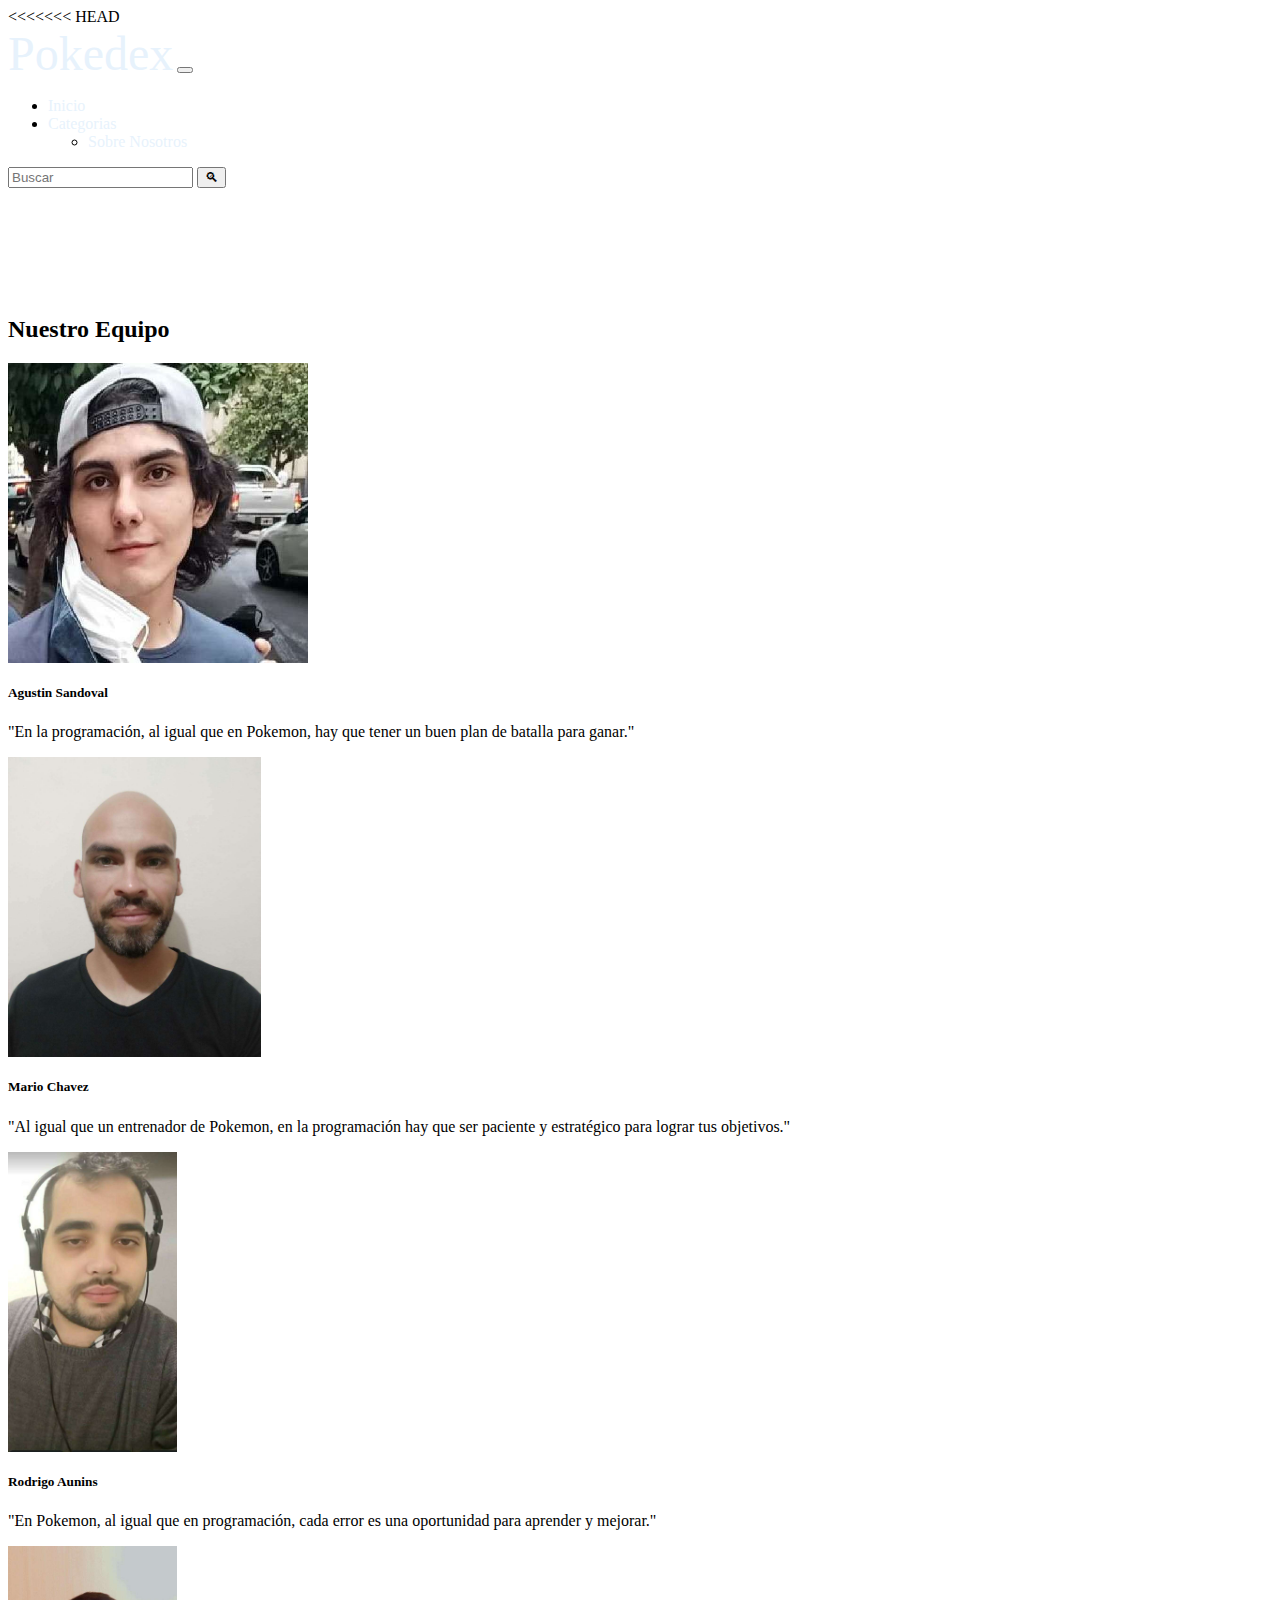
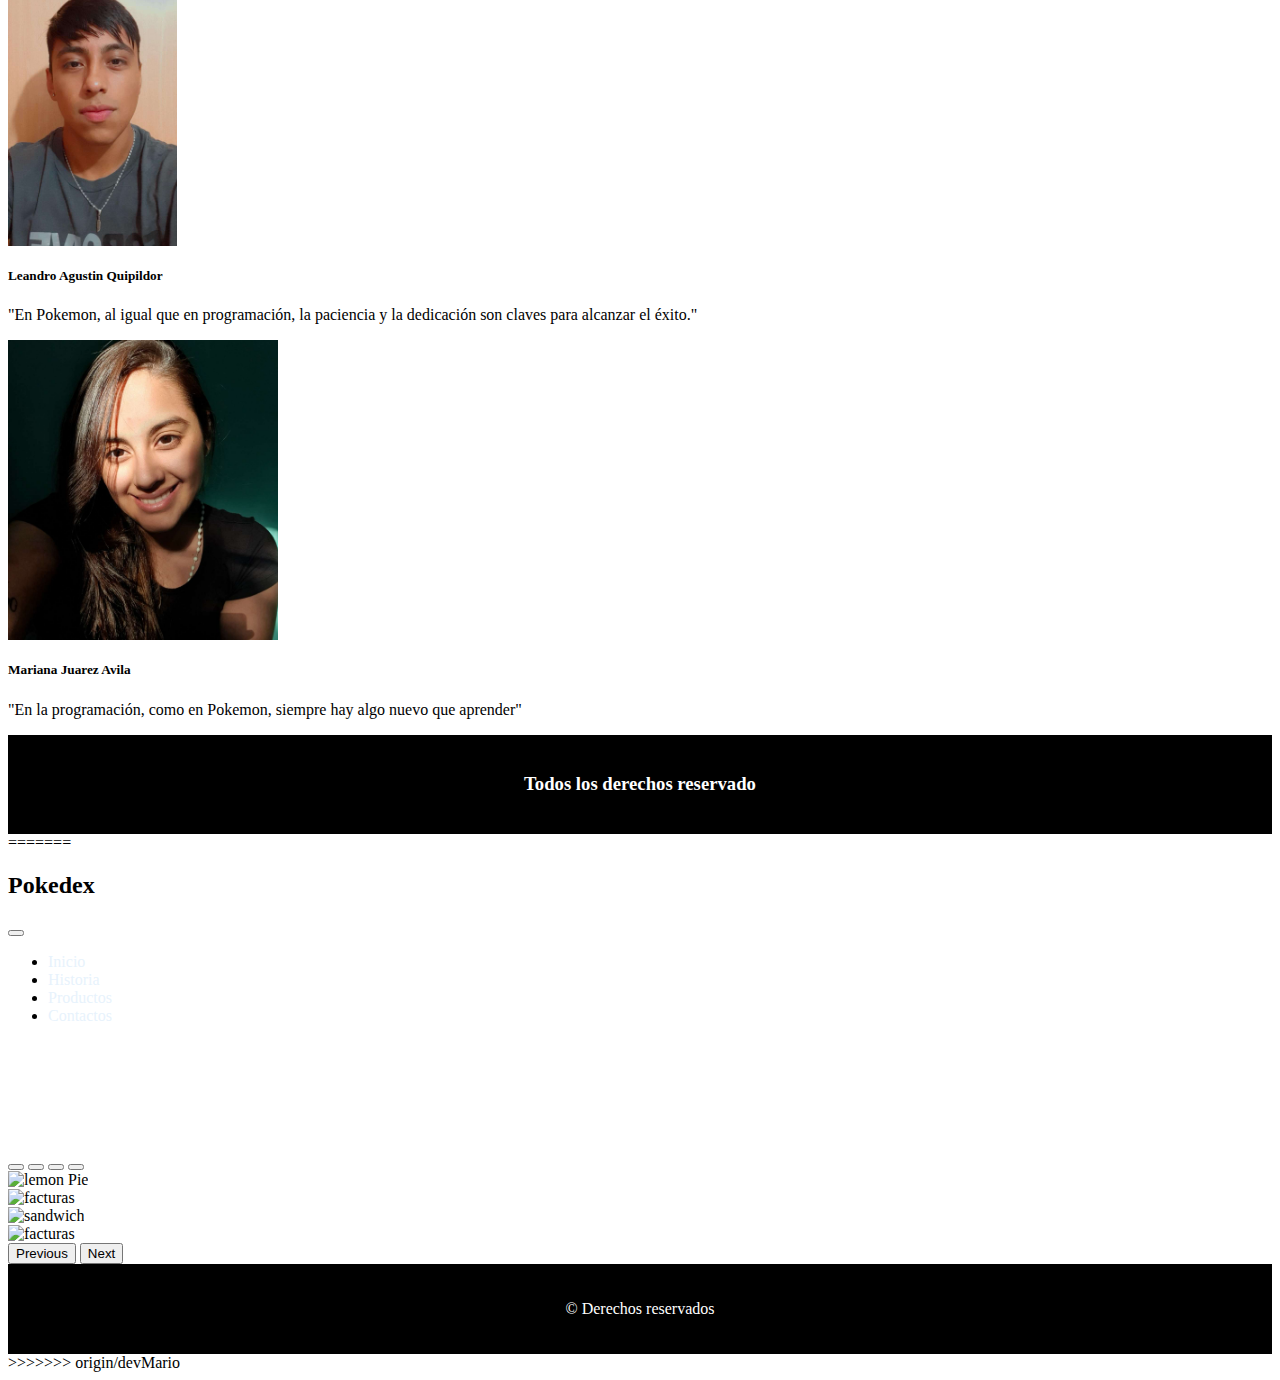
==== pages/about.html @ 990c7e1a "pagina sobre nosotros" ====
<!DOCTYPE html>
<html lang="es">
<<<<<<< HEAD
<head>
    <!-- metadatos -->
    <meta charset="UTF-8">
    <meta http-equiv="X-UA-Compatible" content="IE=edge">
    <meta name="viewport" content="width=device-width, initial-scale=1.0">
    <meta name="description" content="Pokedex">
    <meta name="keywords" content="Pokemon, Informacion, 2023, Nintendo, Pokedex">
    <meta name="author" content="Agustin Sandoval">
    <link rel="stylesheet" href="https://cdn.jsdelivr.net/npm/bootstrap-icons@1.10.2/font/bootstrap-icons.css">
    <link href="https://cdn.jsdelivr.net/npm/bootstrap@5.2.3/dist/css/bootstrap.min.css" rel="stylesheet" integrity="sha384-rbsA2VBKQhggwzxH7pPCaAqO46MgnOM80zW1RWuH61DGLwZJEdK2Kadq2F9CUG65" crossorigin="anonymous">
    <link rel="stylesheet" href="../css/style.css">
    <title>Pokedex</title>
</head>
    <body>
        <header>
            <nav class="navbar navbar-expand-lg navbar-dark bg-danger fixed-top">
                <div class="container-fluid">
                  <a class="navbar-brand" href="#">Pokedex</a>
                  <button class="navbar-toggler" type="button" data-bs-toggle="collapse" data-bs-target="#navbarScroll" aria-controls="navbarScroll" aria-expanded="false" aria-label="Toggle navigation">
                    <span class="navbar-toggler-icon"></span>
                  </button>
                  <div class="collapse navbar-collapse" id="navbarScroll">
                    <ul class="navbar-nav me-auto my-2 my-lg-0 navbar-nav-scroll" style="--bs-scroll-height: 100px;">
                      <li class="nav-item">
                        <a class="nav-link active" aria-current="page" href="index.html">Inicio</a>
                      </li>
                      <li class="nav-item dropdown">
                        <a class="nav-link dropdown-toggle" href="#" id="navbarScrollingDropdown" role="button" data-bs-toggle="dropdown" aria-expanded="false">
                          Categorias
                        </a>
                        <ul class="dropdown-menu" aria-labelledby="navbarScrollingDropdown">
                          <li><a class="dropdown-item" href="pages/quienes-somos.html">Sobre Nosotros</a></li>
                        </ul>
                      </li>
                    </ul>
                    <form class="d-flex" role="search">
                      <input class="form-control me-2" type="search" placeholder="Buscar" aria-label="Buscar">
                      <button class="btn btn-outline-warning" type="submit">🔍︎</button>
                    </form>
                  </div>
                </div>
              </nav>
        </header>

        <main>
            <section class="team-section py-5">
              <div class="container">
                <div class="row">
                  <div class="col-md-12">
                    <h2 class="section-title text-center mb-5">Nuestro Equipo</h2>
                  </div>
                </div>
                <class class="row">
                  <div class="col-lg-4 col-md-6 col-sm-12">
                    <div class="card text-center">
                      <img src="../img/agustin.jpg" class="card-img-top mx-auto align-content-center img-fluid w-100" alt="Miembro del Equipo 1">
                      <div class="card-body">
                        <h5 class="card-title">Agustin Sandoval</h5>
                        <p class="card-text">"En la programación, al igual que en Pokemon, hay que tener un buen plan de batalla para ganar."</p>
                      </div>
                    </div>
                  </div>
                  <div class="col-lg-4 col-md-6 col-sm-12">
                    <div class="card text-center">
                      <img src="../img/mario.jpg" class="card-img-top mx-auto align-content-center img-fluid w-100" alt="Miembro del Equipo 2">
                      <div class="card-body">
                        <h5 class="card-title">Mario Chavez</h5>
                        <p class="card-text">"Al igual que un entrenador de Pokemon, en la programación hay que ser paciente y estratégico para lograr tus objetivos."</p>
                      </div>
                    </div>
                  </div>
                  <div class="col-lg-4 col-md-6 col-sm-12">
                    <div class="card text-center">
                      <img src="../img/rodri.jpg" class="card-img-top mx-auto align-content-center-img-top img-fluid w-100" alt="Miembro del Equipo 3">
                      <div class="card-body">
                        <h5 class="card-title">Rodrigo Aunins</h5>
                        <p class="card-text">"En Pokemon, al igual que en programación, cada error es una oportunidad para aprender y mejorar."</p>
                      </div>
                    </div>
                  </div>
                  <div class="col-lg-4 col-md-6 col-sm-12">
                    <div class="card text-center">
                      <img src="../img/leo.jpg" class="card-img-top mx-auto align-content-center img-fluid w-100" alt="Miembro del Equipo 4">
                      <div class="card-body">
                        <h5 class="card-title">Leandro Agustin Quipildor</h5>
                        <p class="card-text">"En Pokemon, al igual que en programación, la paciencia y la dedicación son claves para alcanzar el éxito."</p>
                      </div>
                    </div>
                  </div>
                  <div class="col-lg-4 col-md-6 col-sm-12">
                    <div class="card text-center">
                      <img src="../img/mari.jpg" class="card-img-top mx-auto align-content-center img-fluid w-100" alt="Miembro del Equipo 5">
                      <div class="card-body">
                        <h5 class="card-title">Mariana Juarez Avila</h5>
                        <p class="card-text"> "En la programación, como en Pokemon, siempre hay algo nuevo que aprender" </p>
</div>
                    </div>
                    </div>
                    </class>
</main>
                              

        <!-- Footer -->
        <footer class="text-secondary mt-2">
            <section class="h-50">
            <h3>Todos los derechos reservado</h3>
            </section>
        </footer>

        <script src="https://cdn.jsdelivr.net/npm/bootstrap@5.3.0-alpha1/dist/js/bootstrap.bundle.min.js"
        integrity="sha384-w76AqPfDkMBDXo30jS1Sgez6pr3x5MlQ1ZAGC+nuZB+EYdgRZgiwxhTBTkF7CXvN"
        crossorigin="anonymous"></script>
    </body>
</html>
=======
 
    <body>
        <header>
            <nav class="navbar navbar-expand-lg bg-danger text-bg-primary">
                <div class="container">
                    <h2>Pokedex</h2>
                    <button
                        class="navbar-toggler"
                        type="button"
                        data-bs-toggle="collapse"
                        data-bs-target="#navbarSupportedContent"
                        aria-controls="navbarSupportedContent"
                        aria-expanded="false"
                        aria-label="Toggle navigation"
                    >
                        <span class="navbar-toggler-icon"></span>
                    </button>
                    <div class="collapse navbar-collapse" id="navbarSupportedContent">
                        <ul class="navbar-nav ms-auto mb-2 mb-lg-0">
                            <li class="nav-item">
                                <a
                                    class="nav-link active"
                                    aria-current="page"
                                    href="index.html"
                                    >Inicio</a
                                >
                            </li>
                            <li class="nav-item">
                                <a class="nav-link" href="./pages/historia.html"
                                    >Historia</a
                                >
                            </li>
                            <li class="nav-item">
                                <a class="nav-link" href="./pages/productos.html"
                                    >Productos</a
                                >
                            </li>
                            <li class="nav-item">
                                <a class="nav-link" href="./pages/contacto.html"
                                    >Contactos</a
                                >
                            </li>
                        </ul>
                    </div>
                </div>
            </nav>
        </header>
        <main>
            <section id="cauroselProduct" class="carousel slide" data-bs-ride="true">
                <div class="carousel-indicators">
                    <button
                        type="button"
                        data-bs-target="#cauroselProduct"
                        data-bs-slide-to="0"
                        class="active"
                        aria-current="true"
                        aria-label="Slide 1"
                    ></button>
                    <button
                        type="button"
                        data-bs-target="#cauroselProduct"
                        data-bs-slide-to="1"
                        aria-label="Slide 2"
                    ></button>
                    <button
                        type="button"
                        data-bs-target="#cauroselProduct"
                        data-bs-slide-to="2"
                        aria-label="Slide 3"
                    ></button>
                    <button
                        type="button"
                        data-bs-target="#cauroselProduct"
                        data-bs-slide-to="3"
                        aria-label="Slide 4"
                    ></button>
                </div>
                <div class="carousel-inner">
                    <div class="carousel-item active">
                        <img
                            src="./img/slider_201603_lemonpie.jpg"
                            class="d-block w-100 baner-responsive"
                            alt="lemon Pie"
                        />
                    </div>
                    <div class="carousel-item">
                        <img
                            src="./img/slider_201603_painchoco.jpg"
                            class="d-block w-100 baner-responsive"
                            alt="facturas"
                        />
                    </div>
                    <div class="carousel-item">
                        <img
                            src="./img/slider_201603_sandwich.jpg"
                            class="d-block w-100 baner-responsive"
                            alt="sandwich"
                        />
                    </div>
                    <div class="carousel-item">
                        <img
                            src="./img/slider_201603_painchoco.jpg"
                            class="d-block w-100 baner-responsive"
                            alt="facturas"
                        />
                    </div>
                </div>
                <button
                    class="carousel-control-prev"
                    type="button"
                    data-bs-target="#cauroselProduct"
                    data-bs-slide="prev"
                >
                    <span class="carousel-control-prev-icon" aria-hidden="true"></span>
                    <span class="visually-hidden">Previous</span>
                </button>
                <button
                    class="carousel-control-next"
                    type="button"
                    data-bs-target="#cauroselProduct"
                    data-bs-slide="next"
                >
                    <span class="carousel-control-next-icon" aria-hidden="true"></span>
                    <span class="visually-hidden">Next</span>
                </button>
            </section>
            <section class="container my-4"></section>
        </main>
        <footer class="bg-black text-bg-dark text-center py-3">
            <section class="container">
                <p>© Derechos reservados</p>
            </section>
        </footer>
        <script src="./js/bootstrap.min.js"></script>
    </body>
</html>
>>>>>>> origin/devMario
---- css/style.css ----
<<<<<<< HEAD
@import url('https://fonts.googleapis.com/css2?family=Satisfy&display=swap');

* {
    margin: 0px;
    padding: 0px;
}

.card-img-top {
    max-width: 300px;
    max-height: 300px;
    display: flex;
    align-items: center;
    justify-content: center;
  }

  .card {
    margin-bottom: 11px !important;
  }

.navbar-brand {
    font-family: 'Satisfy', cursive;
    font-size: 3em;
}

main {
    flex-grow: 1;
    margin-top: 8em;
}

.iconoRedes {
    font-size: 2rem;
}

.funcionColapse {
    --bs-scroll-height: 100px;
}

.pelicula {
    padding: 18vh 0 0 0;
}

.img-carusel {
    height: 320px;
    transition: transform .2s;
}

.img-carusel:hover {
    transform: scale(1.2);
}

/* .card-Carousel {
    height: 400px;
    margin: 0px;
    padding: 0px;
} */

/* .carrouserBanner {
    height: 500px;
    margin: .5em;
} */

.carrouserBannerImg {
    width: 100%;
    object-fit: fill;
    height: 500px;
}

.botonAnteriorSiguiente {
    width: 60px;
    margin: 20px;
}

footer {
    background: #000;
    padding: 20px 0px;
    color: white;
    text-align: center;
  }

a {
    outline: none;
    text-decoration: none;
    color: rgba(229, 241, 252, 0.926);
}

a:hover {
    color: rgba(229, 241, 252, 0.926);
}

#imga {
    height: 400px;

    margin: 1em;
    padding: 0px;
}

.c {
    height: 220px;
    width: 300px;
    transition: transform .2s;
}

.colorante-v{
    background-color: #198754;
    border-radius: 25%;
    height: 5%;
}
.colorante-m{
    background-color: #811987;
    color: white;
    border-radius: 25%;
    height: 5%;
}
.colorante-f{
    background-color: #ff8820;
    color: white;
    border-radius: 25%;
    height: 5%;
}
.colorante-vo{
    background-color: #20cfffcb;
    color: white;
    border-radius: 25%;
    height: 5%;
}
.colorante-vo:hover{
    color: white;
    background-color: #20cfffcb;
}
.colorante-a{
    background-color: #0060fbcb;
    color: white;
    border-radius: 25%;
    height: 5%;
}
.colorante-m:hover{
    color: white;
    background-color: #811987;
}

@media (max-width: 500px){
    .carrouserBanner{
        height: 100%;
    }
    .carrouserBannerImg{
        height: 100%;
    }
} 
=======
body{
    display: flex;
    flex-direction: column;
    min-height: 100vh;
}

main{
    flex-grow: 1;
}
@media all and (max-width: 767px){
    .baner-responsive{
        height: 300px;
        object-fit: cover;
    }
}
>>>>>>> origin/devMario
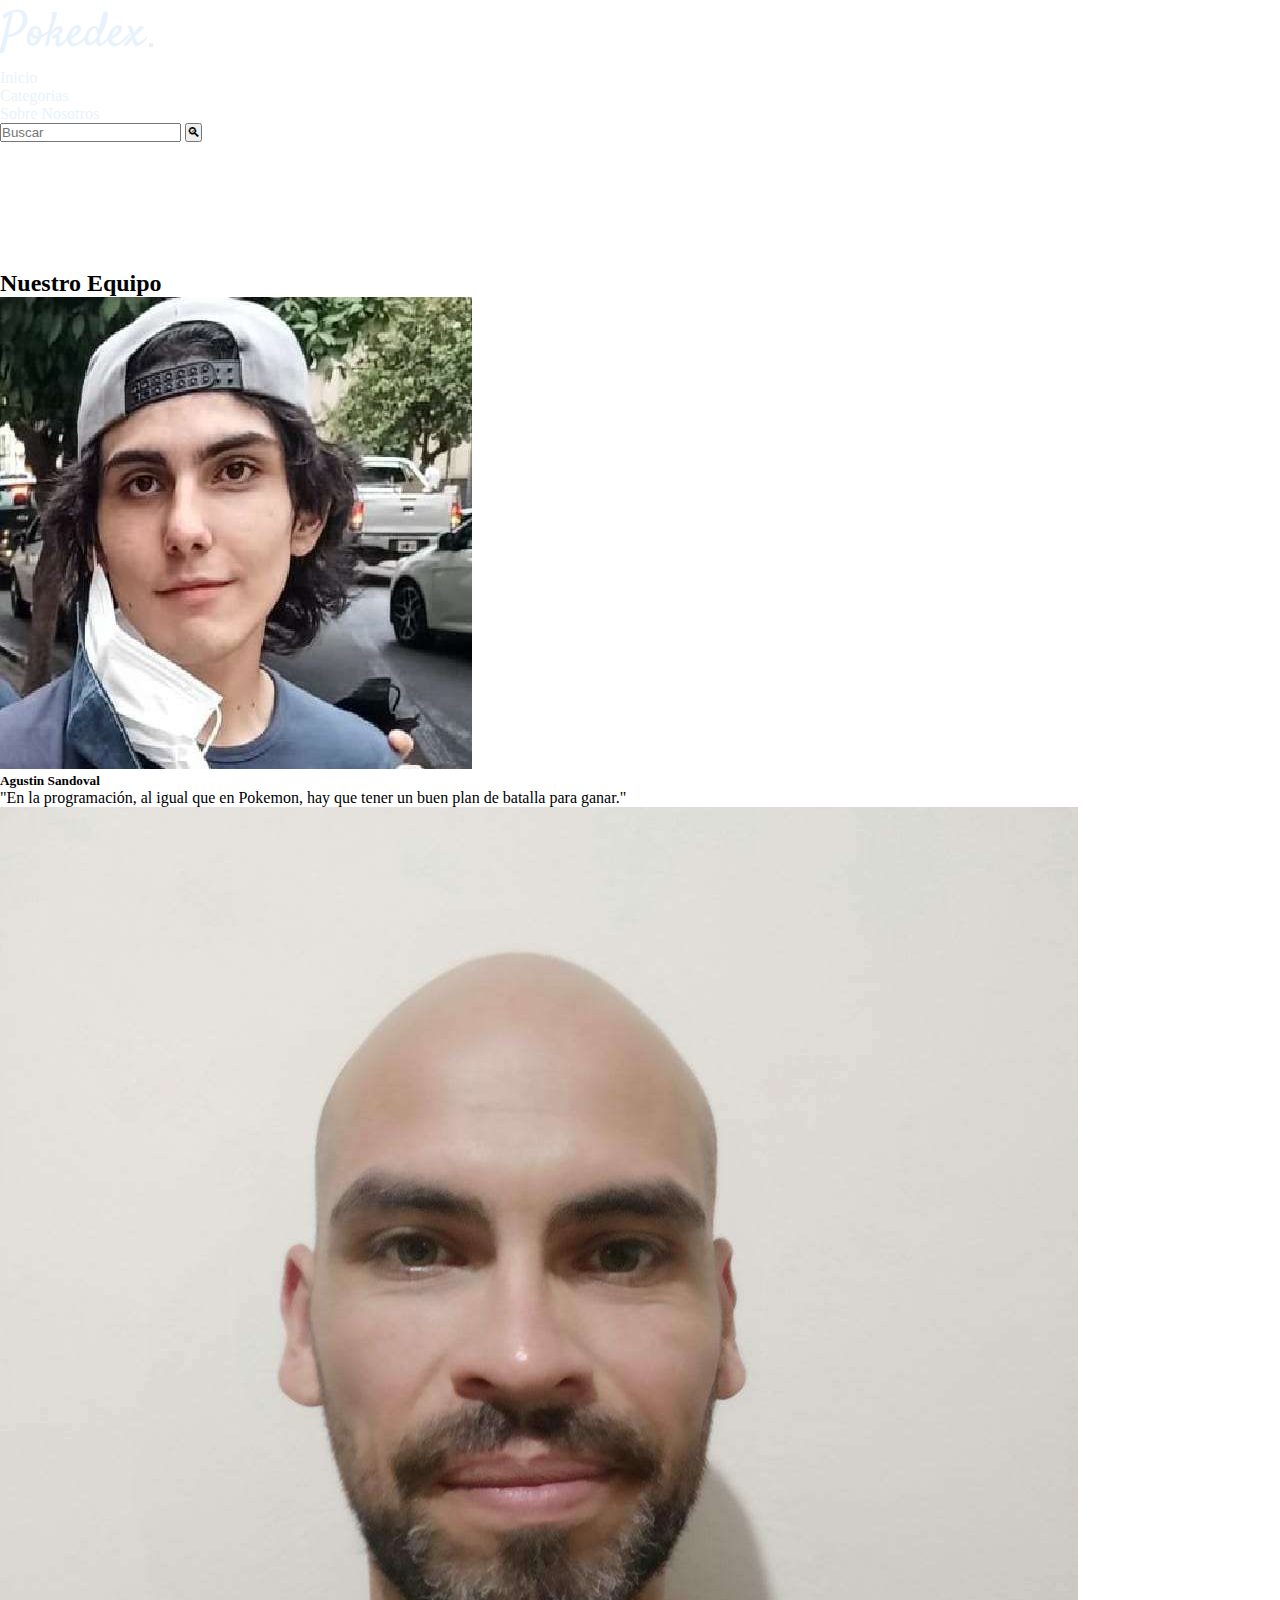
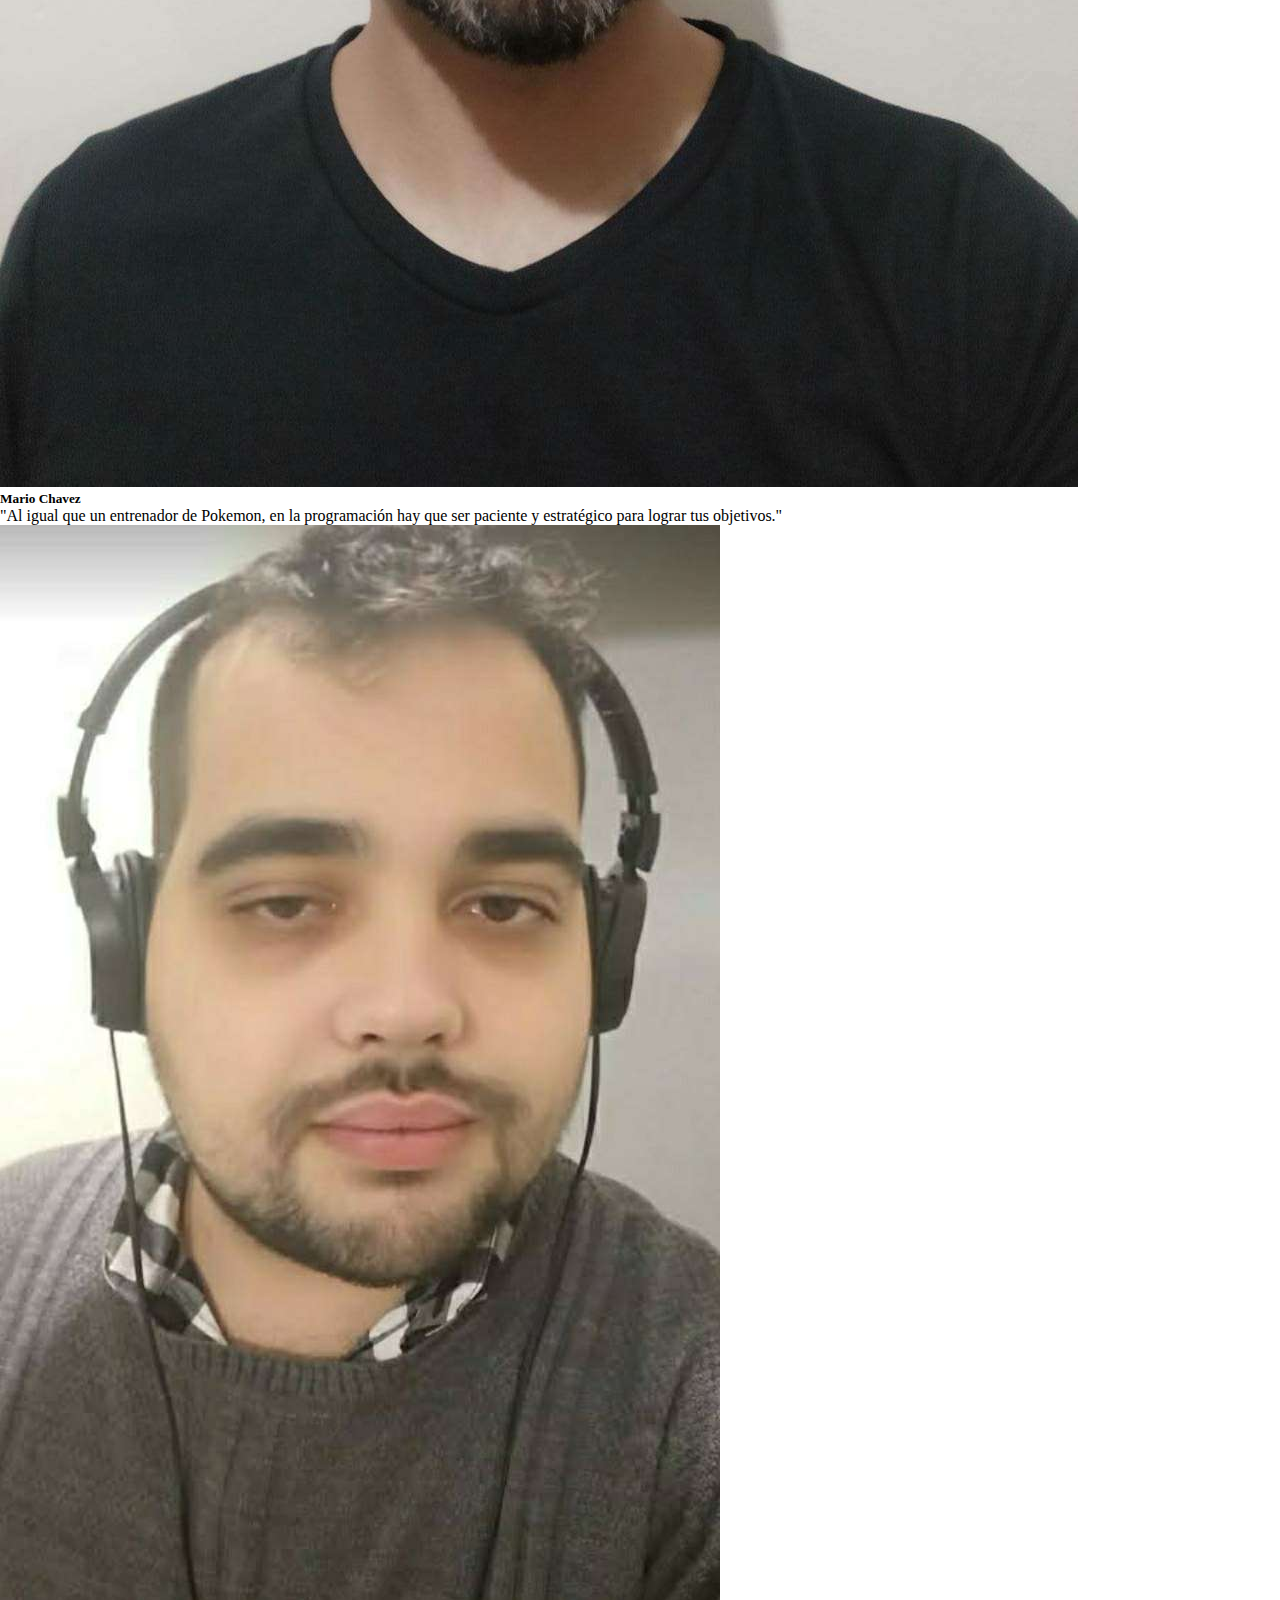
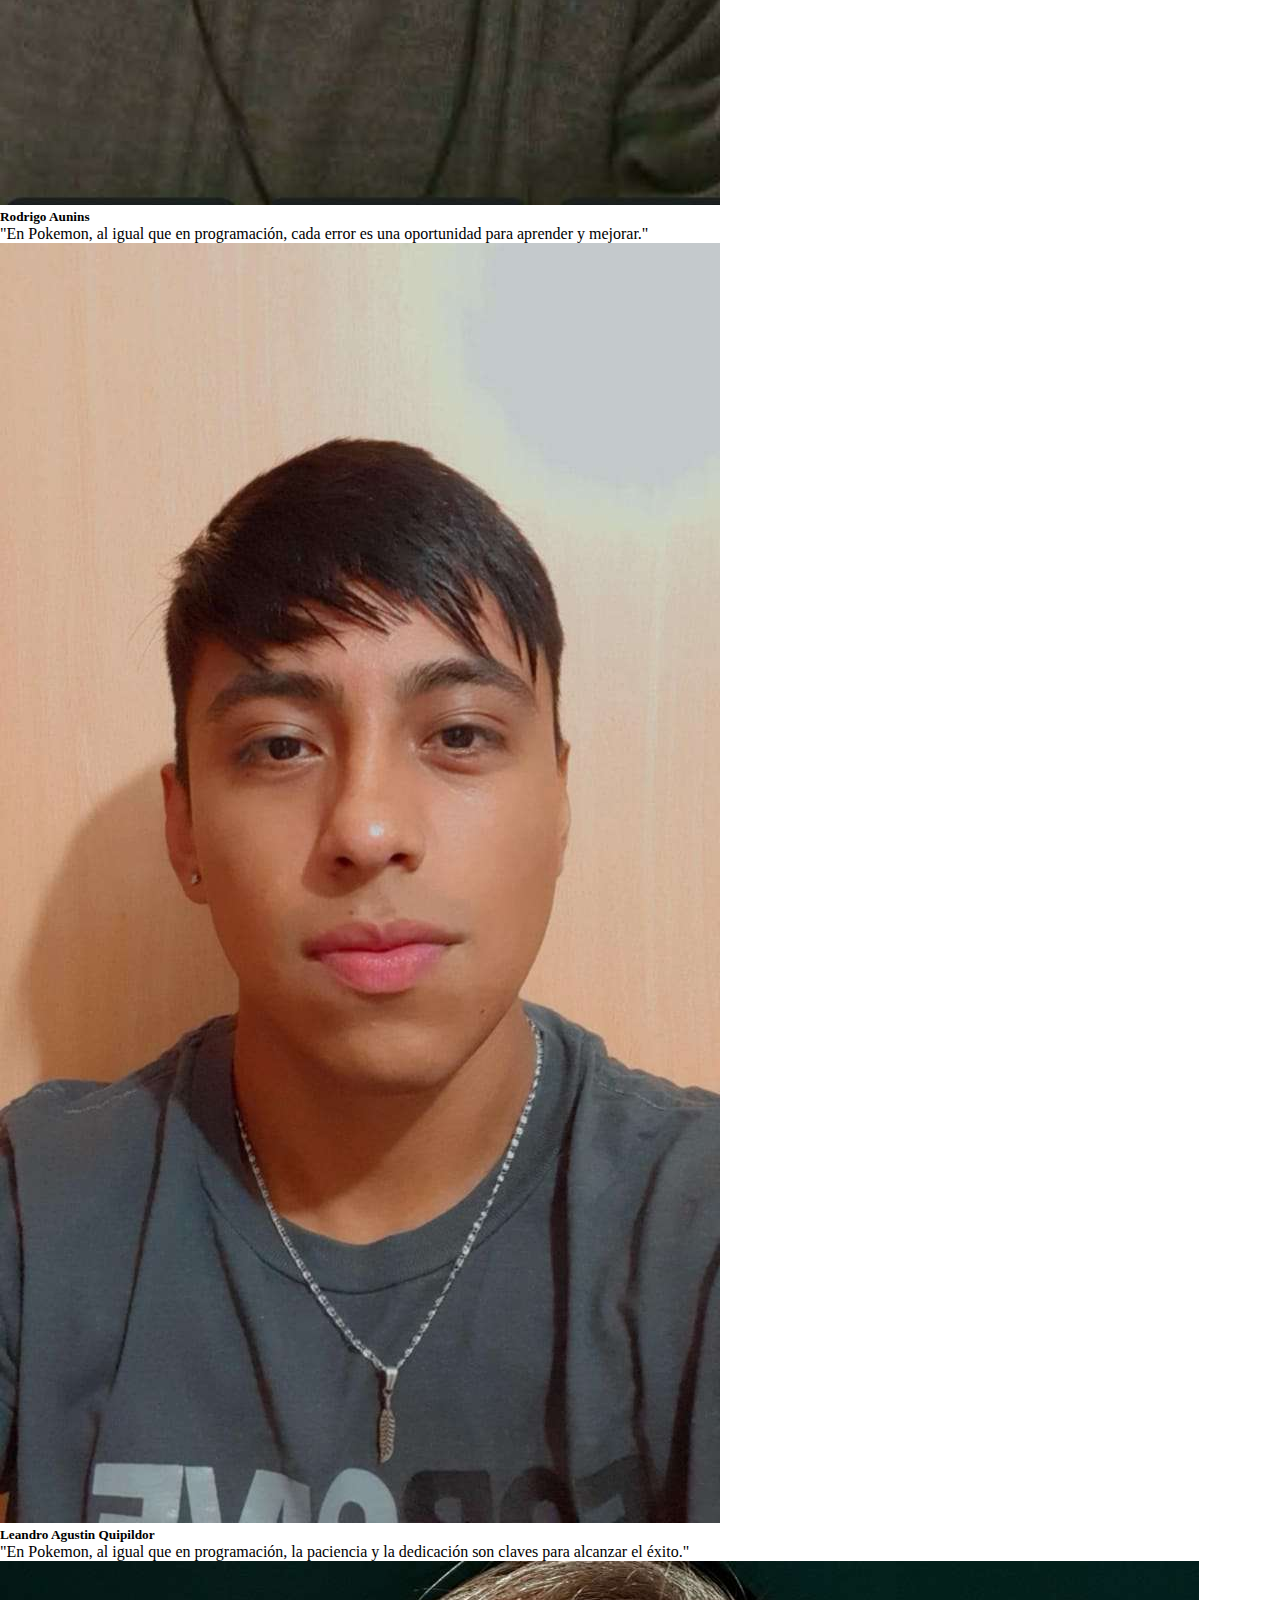
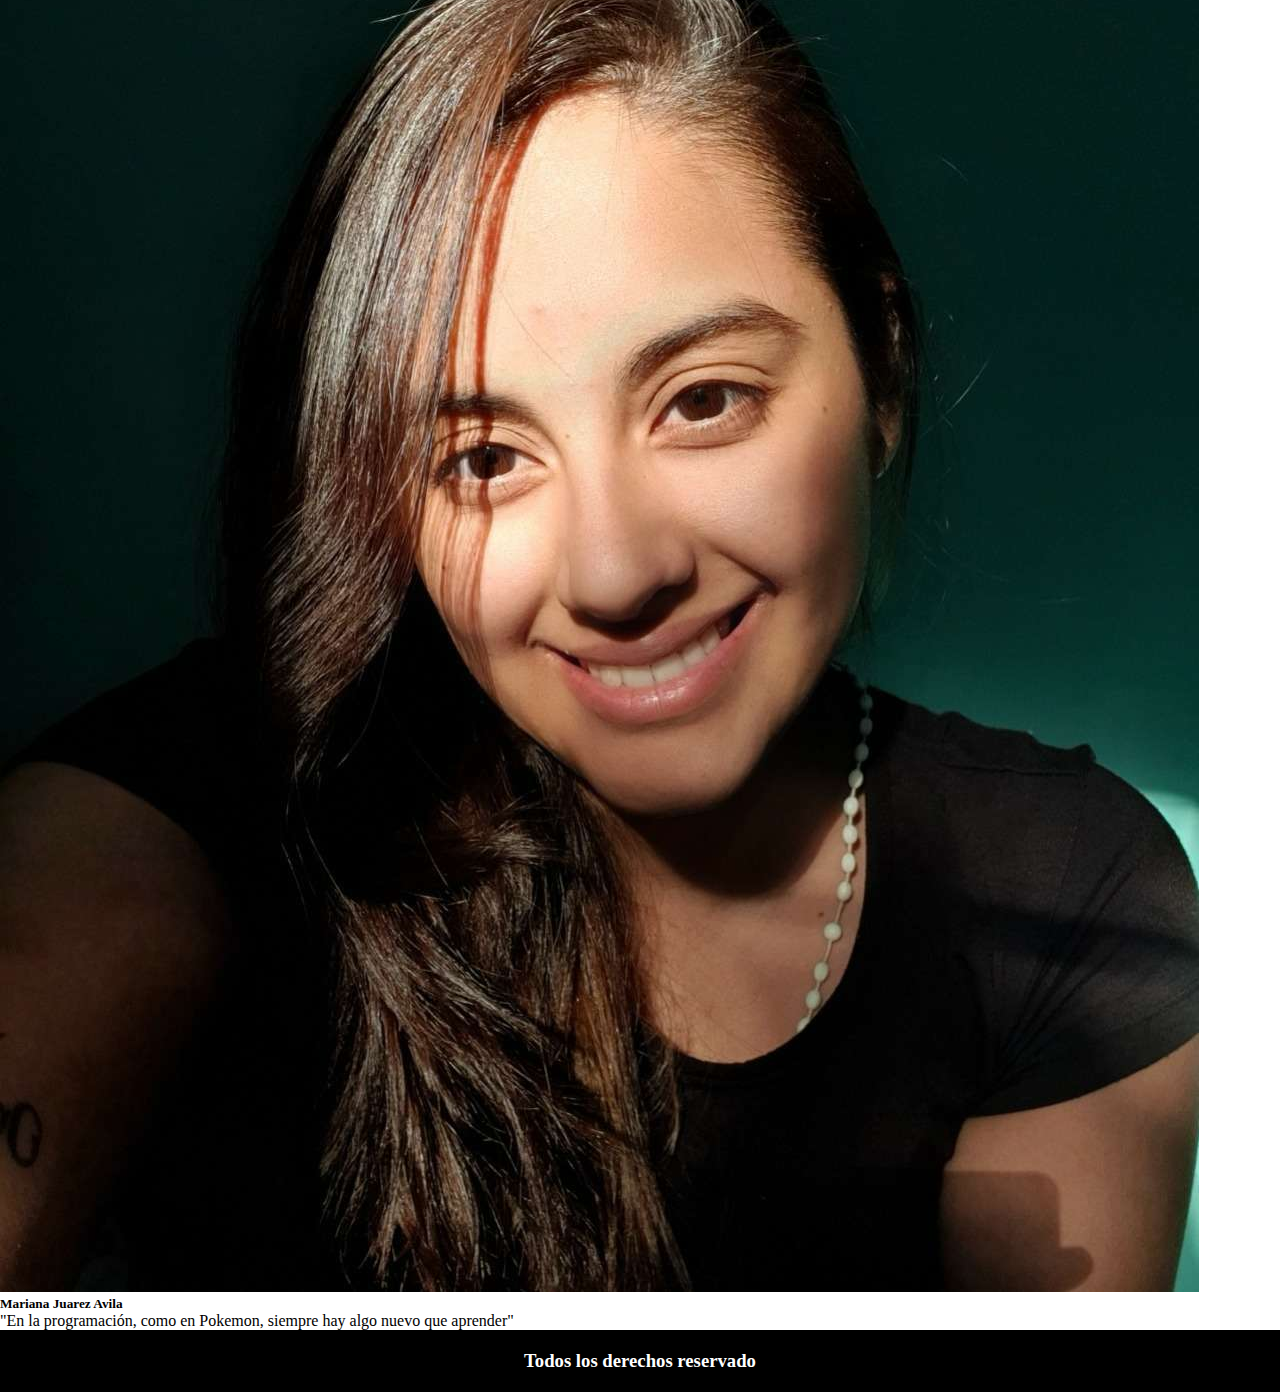
==== commit 2441ea96: "Arregle los llamados a la pagina about.html en todas las paginas" ====
--- a/pages/about.html
+++ b/pages/about.html
@@ -1,6 +1,5 @@
 <!DOCTYPE html>
 <html lang="es">
-<<<<<<< HEAD
 <head>
     <!-- metadatos -->
     <meta charset="UTF-8">
@@ -18,21 +17,21 @@
         <header>
             <nav class="navbar navbar-expand-lg navbar-dark bg-danger fixed-top">
                 <div class="container-fluid">
-                  <a class="navbar-brand" href="#">Pokedex</a>
+                  <a class="navbar-brand" href="../index.html">Pokedex</a>
                   <button class="navbar-toggler" type="button" data-bs-toggle="collapse" data-bs-target="#navbarScroll" aria-controls="navbarScroll" aria-expanded="false" aria-label="Toggle navigation">
                     <span class="navbar-toggler-icon"></span>
                   </button>
                   <div class="collapse navbar-collapse" id="navbarScroll">
                     <ul class="navbar-nav me-auto my-2 my-lg-0 navbar-nav-scroll" style="--bs-scroll-height: 100px;">
                       <li class="nav-item">
-                        <a class="nav-link active" aria-current="page" href="index.html">Inicio</a>
+                        <a class="nav-link active" aria-current="page" href="../index.html">Inicio</a>
                       </li>
                       <li class="nav-item dropdown">
                         <a class="nav-link dropdown-toggle" href="#" id="navbarScrollingDropdown" role="button" data-bs-toggle="dropdown" aria-expanded="false">
                           Categorias
                         </a>
                         <ul class="dropdown-menu" aria-labelledby="navbarScrollingDropdown">
-                          <li><a class="dropdown-item" href="pages/quienes-somos.html">Sobre Nosotros</a></li>
+                          <li><a class="dropdown-item" href="about.html">Sobre Nosotros</a></li>
                         </ul>
                       </li>
                     </ul>
@@ -115,141 +114,3 @@
         crossorigin="anonymous"></script>
     </body>
 </html>
-=======
- 
-    <body>
-        <header>
-            <nav class="navbar navbar-expand-lg bg-danger text-bg-primary">
-                <div class="container">
-                    <h2>Pokedex</h2>
-                    <button
-                        class="navbar-toggler"
-                        type="button"
-                        data-bs-toggle="collapse"
-                        data-bs-target="#navbarSupportedContent"
-                        aria-controls="navbarSupportedContent"
-                        aria-expanded="false"
-                        aria-label="Toggle navigation"
-                    >
-                        <span class="navbar-toggler-icon"></span>
-                    </button>
-                    <div class="collapse navbar-collapse" id="navbarSupportedContent">
-                        <ul class="navbar-nav ms-auto mb-2 mb-lg-0">
-                            <li class="nav-item">
-                                <a
-                                    class="nav-link active"
-                                    aria-current="page"
-                                    href="index.html"
-                                    >Inicio</a
-                                >
-                            </li>
-                            <li class="nav-item">
-                                <a class="nav-link" href="./pages/historia.html"
-                                    >Historia</a
-                                >
-                            </li>
-                            <li class="nav-item">
-                                <a class="nav-link" href="./pages/productos.html"
-                                    >Productos</a
-                                >
-                            </li>
-                            <li class="nav-item">
-                                <a class="nav-link" href="./pages/contacto.html"
-                                    >Contactos</a
-                                >
-                            </li>
-                        </ul>
-                    </div>
-                </div>
-            </nav>
-        </header>
-        <main>
-            <section id="cauroselProduct" class="carousel slide" data-bs-ride="true">
-                <div class="carousel-indicators">
-                    <button
-                        type="button"
-                        data-bs-target="#cauroselProduct"
-                        data-bs-slide-to="0"
-                        class="active"
-                        aria-current="true"
-                        aria-label="Slide 1"
-                    ></button>
-                    <button
-                        type="button"
-                        data-bs-target="#cauroselProduct"
-                        data-bs-slide-to="1"
-                        aria-label="Slide 2"
-                    ></button>
-                    <button
-                        type="button"
-                        data-bs-target="#cauroselProduct"
-                        data-bs-slide-to="2"
-                        aria-label="Slide 3"
-                    ></button>
-                    <button
-                        type="button"
-                        data-bs-target="#cauroselProduct"
-                        data-bs-slide-to="3"
-                        aria-label="Slide 4"
-                    ></button>
-                </div>
-                <div class="carousel-inner">
-                    <div class="carousel-item active">
-                        <img
-                            src="./img/slider_201603_lemonpie.jpg"
-                            class="d-block w-100 baner-responsive"
-                            alt="lemon Pie"
-                        />
-                    </div>
-                    <div class="carousel-item">
-                        <img
-                            src="./img/slider_201603_painchoco.jpg"
-                            class="d-block w-100 baner-responsive"
-                            alt="facturas"
-                        />
-                    </div>
-                    <div class="carousel-item">
-                        <img
-                            src="./img/slider_201603_sandwich.jpg"
-                            class="d-block w-100 baner-responsive"
-                            alt="sandwich"
-                        />
-                    </div>
-                    <div class="carousel-item">
-                        <img
-                            src="./img/slider_201603_painchoco.jpg"
-                            class="d-block w-100 baner-responsive"
-                            alt="facturas"
-                        />
-                    </div>
-                </div>
-                <button
-                    class="carousel-control-prev"
-                    type="button"
-                    data-bs-target="#cauroselProduct"
-                    data-bs-slide="prev"
-                >
-                    <span class="carousel-control-prev-icon" aria-hidden="true"></span>
-                    <span class="visually-hidden">Previous</span>
-                </button>
-                <button
-                    class="carousel-control-next"
-                    type="button"
-                    data-bs-target="#cauroselProduct"
-                    data-bs-slide="next"
-                >
-                    <span class="carousel-control-next-icon" aria-hidden="true"></span>
-                    <span class="visually-hidden">Next</span>
-                </button>
-            </section>
-            <section class="container my-4"></section>
-        </main>
-        <footer class="bg-black text-bg-dark text-center py-3">
-            <section class="container">
-                <p>© Derechos reservados</p>
-            </section>
-        </footer>
-        <script src="./js/bootstrap.min.js"></script>
-    </body>
-</html>
->>>>>>> origin/devMario
--- a/css/style.css
+++ b/css/style.css
@@ -1,22 +1,9 @@
-<<<<<<< HEAD
 @import url('https://fonts.googleapis.com/css2?family=Satisfy&display=swap');
 
 * {
     margin: 0px;
     padding: 0px;
 }
-
-.card-img-top {
-    max-width: 300px;
-    max-height: 300px;
-    display: flex;
-    align-items: center;
-    justify-content: center;
-  }
-
-  .card {
-    margin-bottom: 11px !important;
-  }
 
 .navbar-brand {
     font-family: 'Satisfy', cursive;
@@ -71,6 +58,11 @@
     margin: 20px;
 }
 
+.banner img {
+    height: 35vh;
+}
+
+
 footer {
     background: #000;
     padding: 20px 0px;
@@ -124,6 +116,13 @@
     border-radius: 25%;
     height: 5%;
 }
+
+.colorante-psi{
+    background-color: #e60acc;
+    color: white;
+    border-radius: 25%;
+    height: 5%;
+}
 .colorante-vo:hover{
     color: white;
     background-color: #20cfffcb;
@@ -147,20 +146,10 @@
         height: 100%;
     }
 } 
-=======
-body{
-    display: flex;
-    flex-direction: column;
-    min-height: 100vh;
-}
 
-main{
-    flex-grow: 1;
-}
-@media all and (max-width: 767px){
-    .baner-responsive{
-        height: 300px;
-        object-fit: cover;
+@media (min-width: 992px){
+    .banner img {
+        height: 500px;
     }
-}
->>>>>>> origin/devMario
+
+} 
